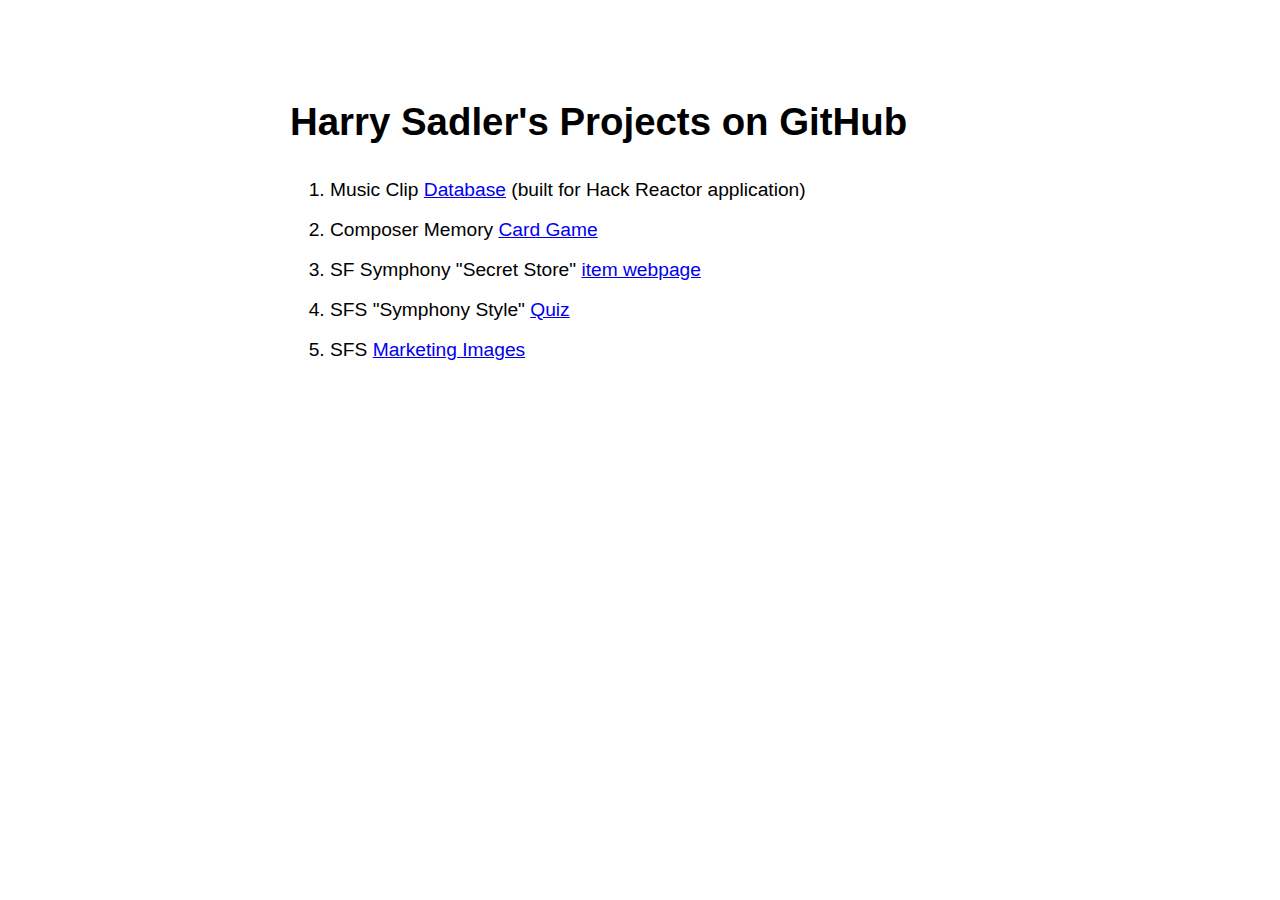
==== index.html @ e39ab8fa "index and hsMarketingImages update" ====
<!DOCTYPE html>
<html>
  <head>
<meta name="description" content="GitHub Projects main page" />
    <meta charset="utf-8">
    <title>Harry Sadler's Projects on GitHub</title>
  <style id="jsbin-css">
 {border: 1px dotted red}

body {
  font-size: 1.2em;
  font-family: Futura, 'Trebuchet MS', Arial, sans-serif;
}

.mainCenterBox {
  width: 700px;
  height: 500px;
  margin: 100px auto;
}

.projOrderedList {
  line-height: 40px;
}

</style>
</head>
  <body>
    <div class="mainCenterBox">

      <h1>Harry Sadler's Projects on GitHub</h1>

      <ol class="projOrderedList">
        <li>
          Music Clip <a href="http://hsadler.github.io/my-projects/Music_Clip_Database.html">
          Database</a>
          (built for Hack Reactor application)
        </li>
        <li>
          Composer Memory <a href="http://hsadler.github.io/my-projects/Memory_Card_Game.html">
          Card Game</a>
        </li>
        <li>
          SF Symphony "Secret Store" <a href="http://hsadler.github.io/my-projects/SFS_SStore.html">
          item webpage</a>
        </li>
        <li>
          SFS "Symphony Style" <a href="http://hsadler.github.io/my-projects/SymphonyStyleQuiz.html">
          Quiz</a>
        </li>
        <li>
          SFS <a href="http://hsadler.github.io/my-projects/hsMarketingImages.html">
          Marketing Images</a>
        </li>
      </ol>

    </div>

  </body>
</html>
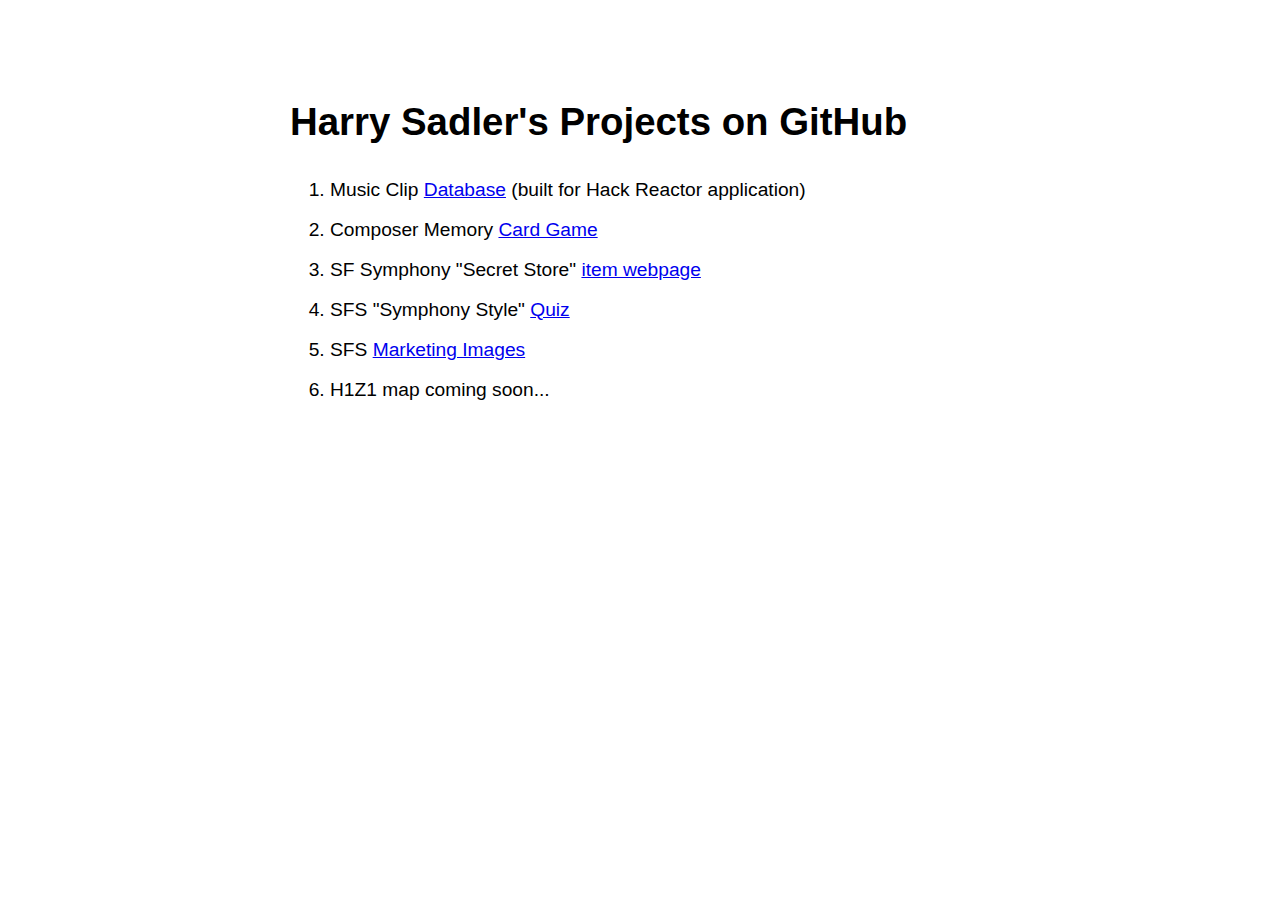
==== commit f546a5d3: "change index.html" ====
--- a/index.html
+++ b/index.html
@@ -51,6 +51,7 @@
           SFS <a href="http://hsadler.github.io/my-projects/hsMarketingImages.html">
           Marketing Images</a>
         </li>
+        <li>H1Z1 map coming soon...</li>
       </ol>
 
     </div>
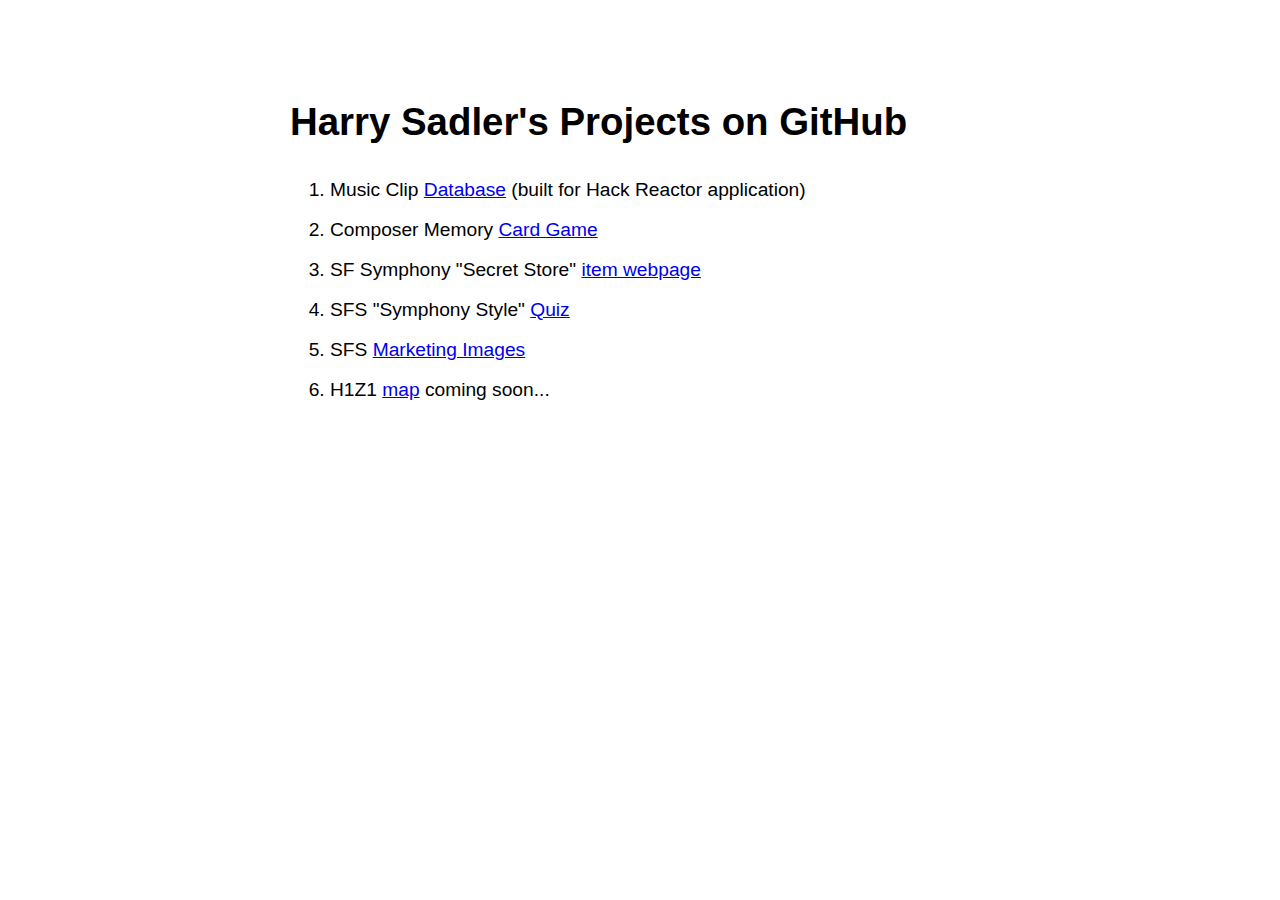
==== commit 1e87fac2: "changed image file from "crops" to "images"" ====
--- a/index.html
+++ b/index.html
@@ -51,7 +51,7 @@
           SFS <a href="http://hsadler.github.io/my-projects/hsMarketingImages.html">
           Marketing Images</a>
         </li>
-        <li>H1Z1 map coming soon...</li>
+        <li>H1Z1 <a href="http://hsadler.github.io/my-projects/h1z1_map_proj/h1z1_map.html" >map</a> coming soon...</li>
       </ol>
 
     </div>
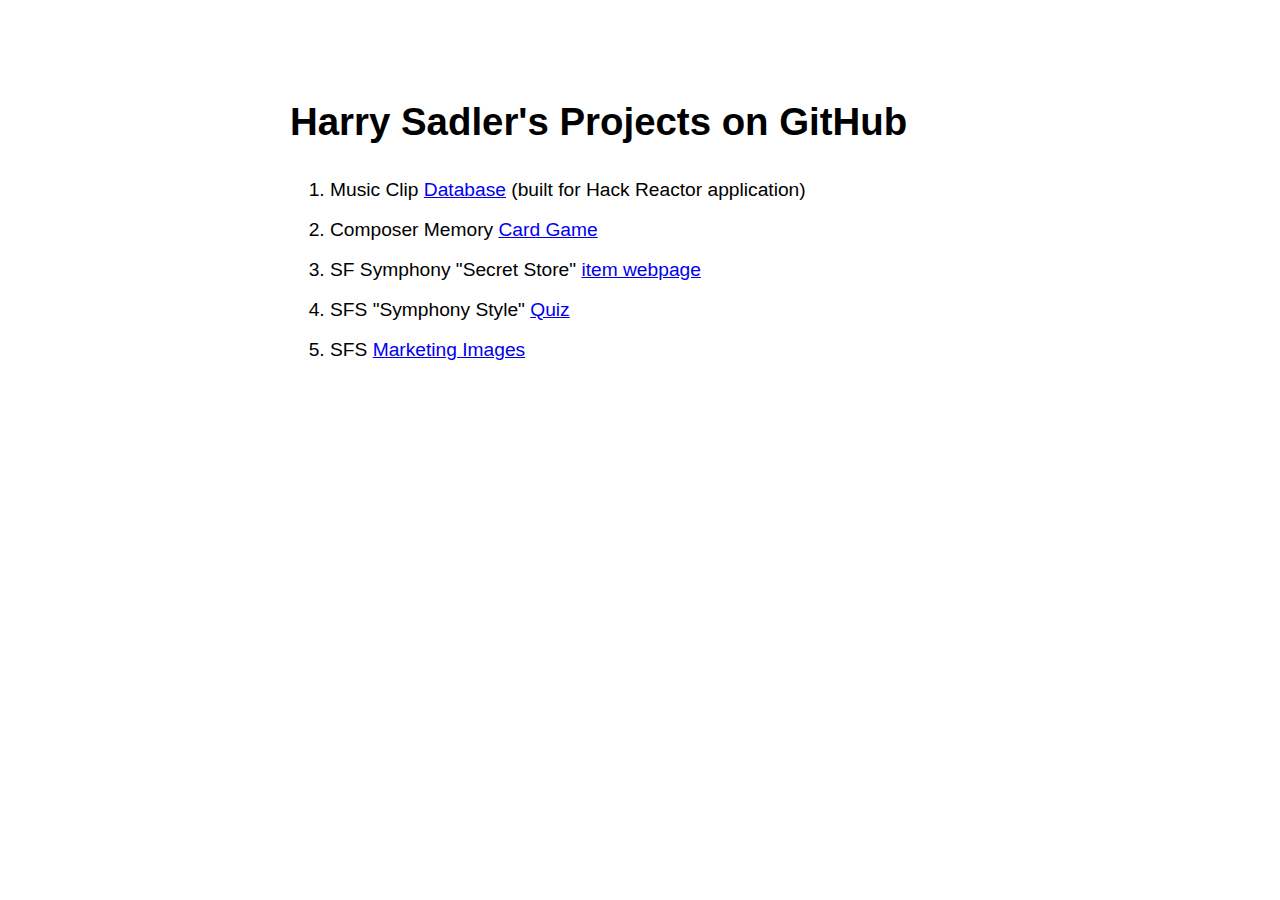
==== commit bd587a76: "index.html update" ====
--- a/index.html
+++ b/index.html
@@ -51,7 +51,9 @@
           SFS <a href="http://hsadler.github.io/my-projects/hsMarketingImages.html">
           Marketing Images</a>
         </li>
-        <li>H1Z1 <a href="http://hsadler.github.io/my-projects/h1z1_map_proj/h1z1_map.html" >map</a> coming soon...</li>
+        <!--<li>
+          H1Z1 <a href="http://hsadler.github.io/my-projects/h1z1_map_proj/h1z1_map.html" >map</a> coming soon...
+        </li>-->
       </ol>
 
     </div>
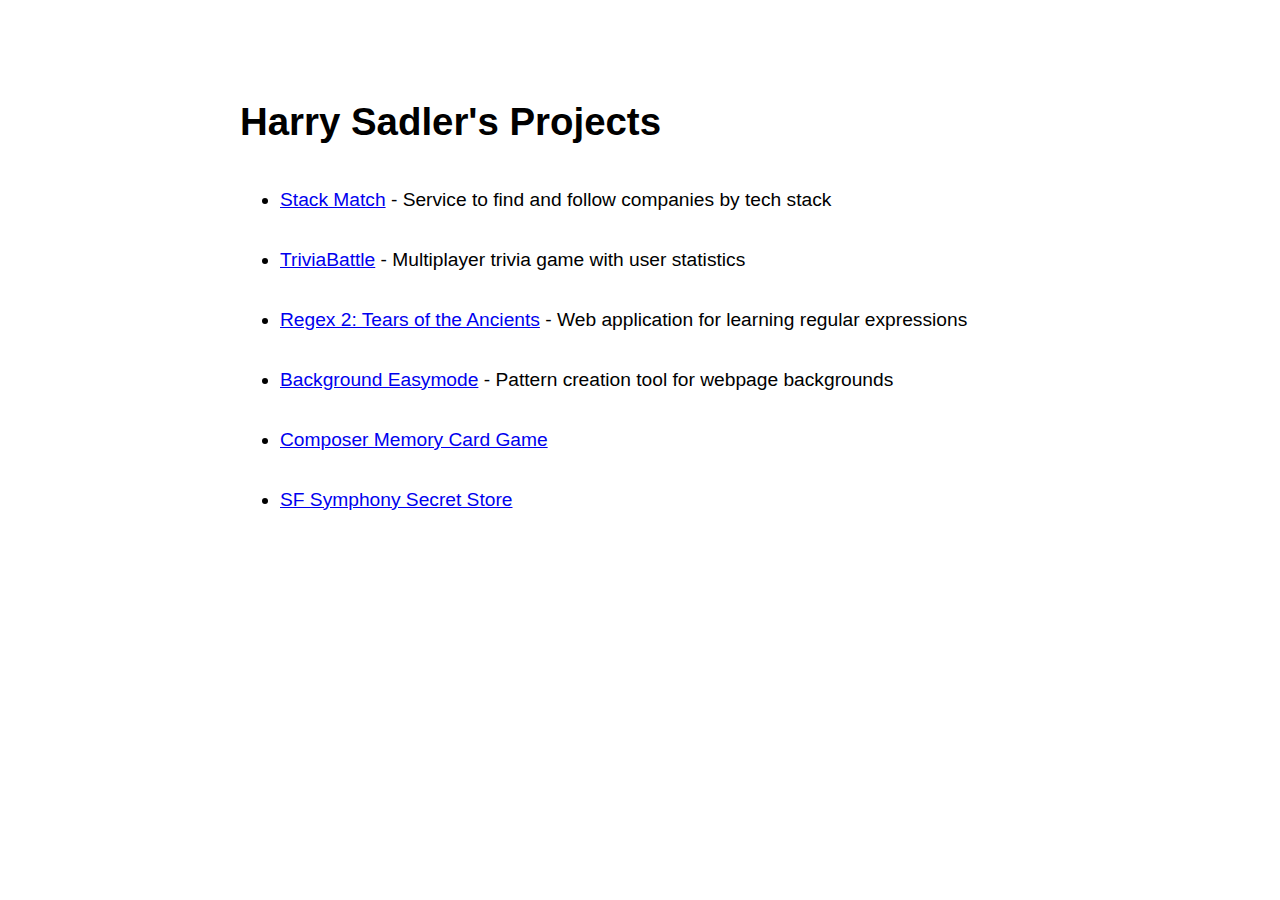
==== commit 9a8744ba: "update project links, update css" ====
--- a/index.html
+++ b/index.html
@@ -1,60 +1,68 @@
 <!DOCTYPE html>
 <html>
   <head>
-<meta name="description" content="GitHub Projects main page" />
+    <meta name="description" content="GitHub Projects main page" />
     <meta charset="utf-8">
     <title>Harry Sadler's Projects on GitHub</title>
-  <style id="jsbin-css">
- {border: 1px dotted red}
+    <style id="jsbin-css">
+      * {
+        /*border: 1px dotted red*/
+      }
+      body {
+        font-size: 1.2em;
+        font-family: Futura, 'Trebuchet MS', Arial, sans-serif;
+      }
+      .mainCenterBox {
+        width: 800px;
+        height: 500px;
+        margin: 100px auto;
+      }
+      .projOrderedList {
+        line-height: 60px;
+      }
+    </style>
 
-body {
-  font-size: 1.2em;
-  font-family: Futura, 'Trebuchet MS', Arial, sans-serif;
-}
+  </head>
 
-.mainCenterBox {
-  width: 700px;
-  height: 500px;
-  margin: 100px auto;
-}
-
-.projOrderedList {
-  line-height: 40px;
-}
-
-</style>
-</head>
   <body>
     <div class="mainCenterBox">
 
-      <h1>Harry Sadler's Projects on GitHub</h1>
+      <h1>Harry Sadler's Projects</h1>
 
-      <ol class="projOrderedList">
+      <ul class="projOrderedList">
         <li>
-          Music Clip <a href="http://hsadler.github.io/my-projects/Music_Clip_Database.html">
-          Database</a>
-          (built for Hack Reactor application)
+          <a target="_blank" href="http://stackmatch.herokuapp.com">
+          Stack Match</a> - Service to find and follow companies by tech stack
         </li>
         <li>
-          Composer Memory <a href="http://hsadler.github.io/my-projects/Memory_Card_Game.html">
-          Card Game</a>
+          <a target="_blank" href="http://triviabattle.herokuapp.com">
+          TriviaBattle</a> - Multiplayer trivia game with user statistics
         </li>
         <li>
-          SF Symphony "Secret Store" <a href="http://hsadler.github.io/my-projects/SFS_SStore.html">
-          item webpage</a>
+          <a target="_blank" href="https://github.com/mayan-papaya/familiar-protein">
+          Regex 2: Tears of the Ancients</a> - Web application for learning regular expressions
         </li>
         <li>
+          <a target="_blank" href="http://hsadler.github.io/2015-06-mvp/">
+          Background Easymode</a> - Pattern creation tool for webpage backgrounds
+        </li>
+        <li>
+          <a target="_blank" href="http://hsadler.github.io/composerMemoryGame/">
+          Composer Memory Card Game</a>
+        </li>
+        <li>
+          <a target="_blank" href="http://hsadler.github.io/my-projects/SFS_SStore.html">
+          SF Symphony Secret Store</a>
+        </li>
+        <!-- <li>
           SFS "Symphony Style" <a href="http://hsadler.github.io/my-projects/SymphonyStyleQuiz.html">
           Quiz</a>
         </li>
         <li>
           SFS <a href="http://hsadler.github.io/my-projects/hsMarketingImages.html">
           Marketing Images</a>
-        </li>
-        <!--<li>
-          H1Z1 <a href="http://hsadler.github.io/my-projects/h1z1_map_proj/h1z1_map.html" >map</a> coming soon...
-        </li>-->
-      </ol>
+        </li> -->
+      </ul>
 
     </div>
 
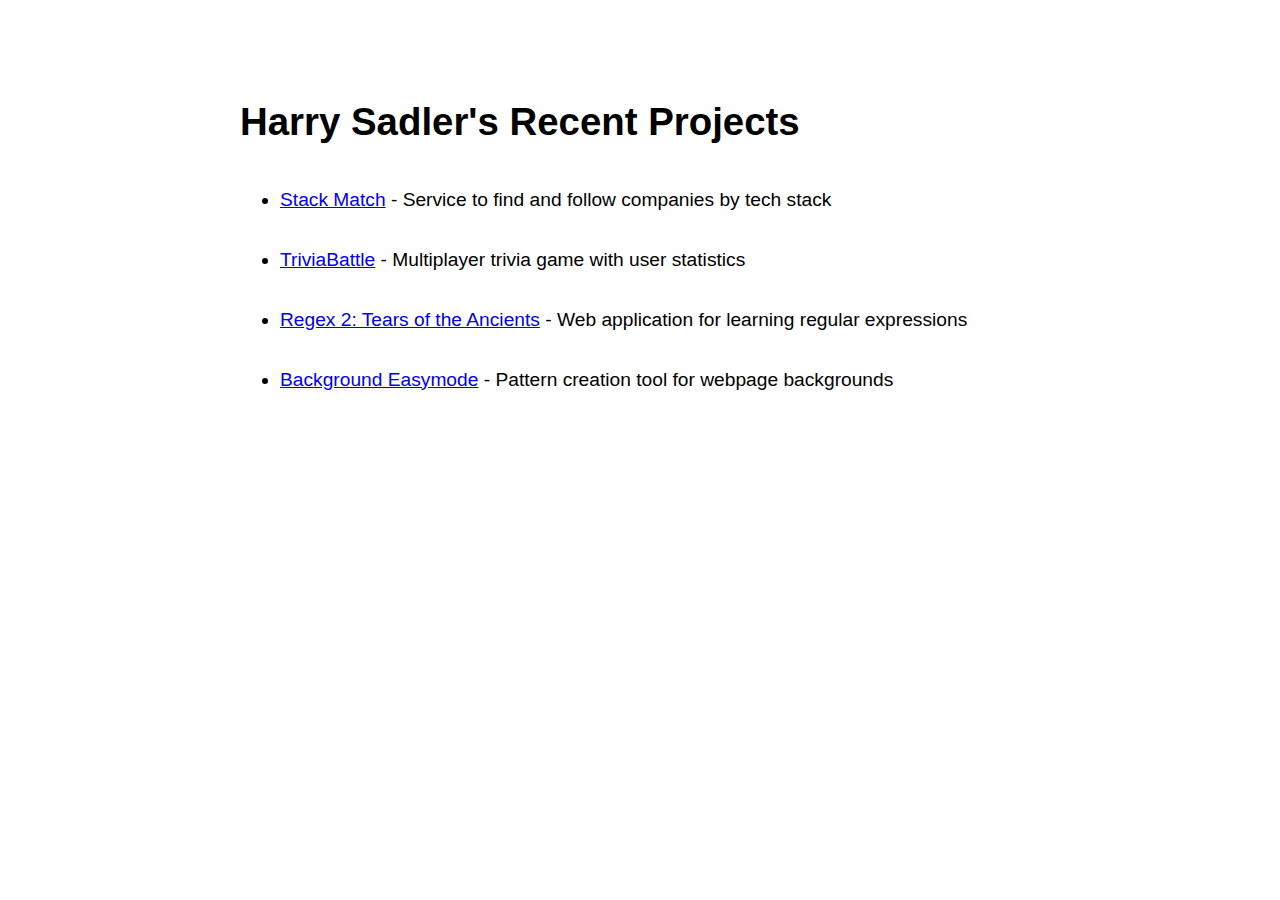
==== commit eb1d433a: "show less projects on index" ====
--- a/index.html
+++ b/index.html
@@ -27,7 +27,7 @@
   <body>
     <div class="mainCenterBox">
 
-      <h1>Harry Sadler's Projects</h1>
+      <h1>Harry Sadler's Recent Projects</h1>
 
       <ul class="projOrderedList">
         <li>
@@ -46,7 +46,7 @@
           <a target="_blank" href="http://hsadler.github.io/2015-06-mvp/">
           Background Easymode</a> - Pattern creation tool for webpage backgrounds
         </li>
-        <li>
+        <!--<li>
           <a target="_blank" href="http://hsadler.github.io/composerMemoryGame/">
           Composer Memory Card Game</a>
         </li>
@@ -54,7 +54,7 @@
           <a target="_blank" href="http://hsadler.github.io/my-projects/SFS_SStore.html">
           SF Symphony Secret Store</a>
         </li>
-        <!-- <li>
+        <li>
           SFS "Symphony Style" <a href="http://hsadler.github.io/my-projects/SymphonyStyleQuiz.html">
           Quiz</a>
         </li>
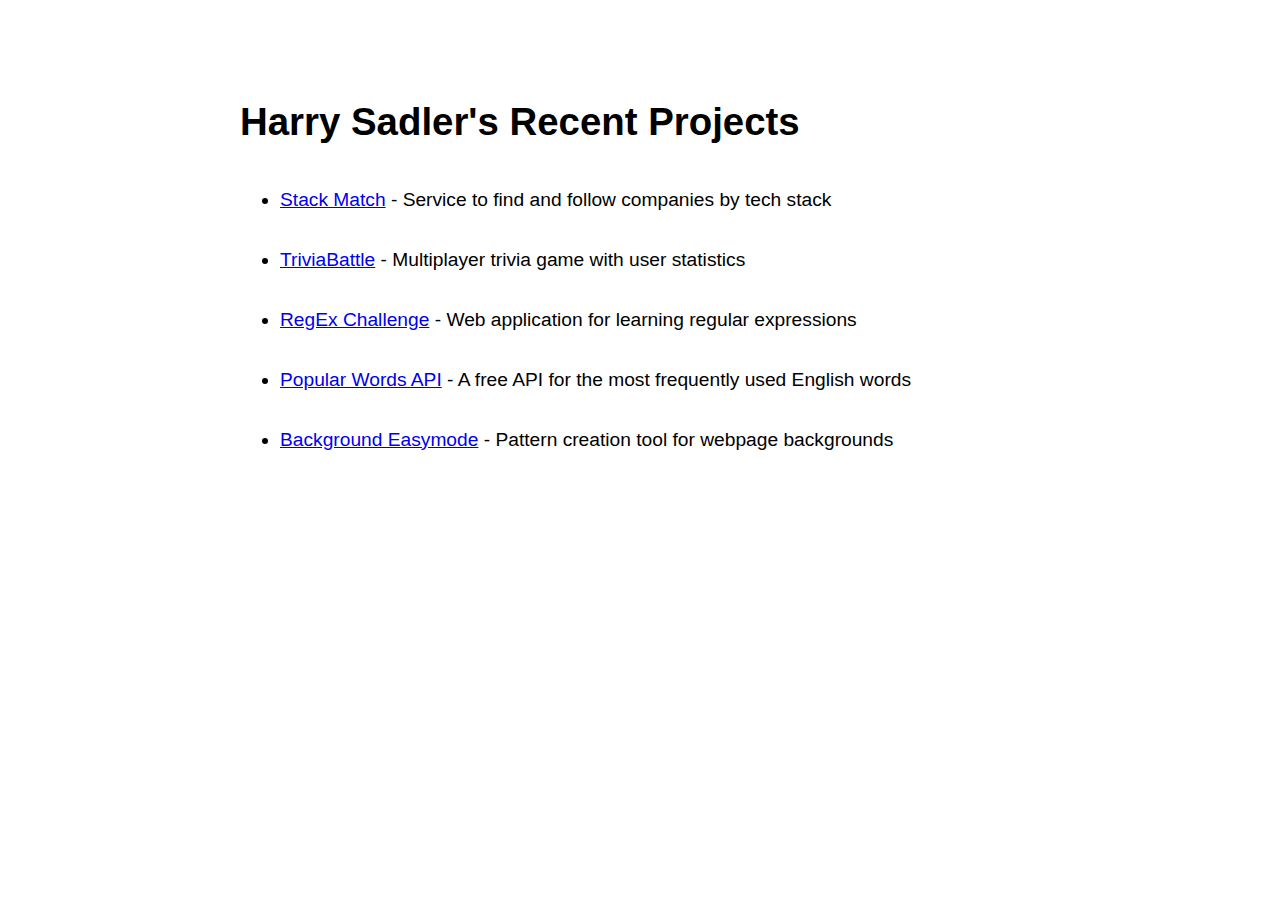
==== commit ab7b09b7: "update index.html with new project" ====
--- a/index.html
+++ b/index.html
@@ -40,7 +40,11 @@
         </li>
         <li>
           <a target="_blank" href="https://github.com/mayan-papaya/familiar-protein">
-          Regex 2: Tears of the Ancients</a> - Web application for learning regular expressions
+          RegEx Challenge</a> - Web application for learning regular expressions
+        </li>
+        <li>
+          <a target="_blank" href="https://popular-words-api.herokuapp.com/">
+          Popular Words API</a> - A free API for the most frequently used English words
         </li>
         <li>
           <a target="_blank" href="http://hsadler.github.io/2015-06-mvp/">
